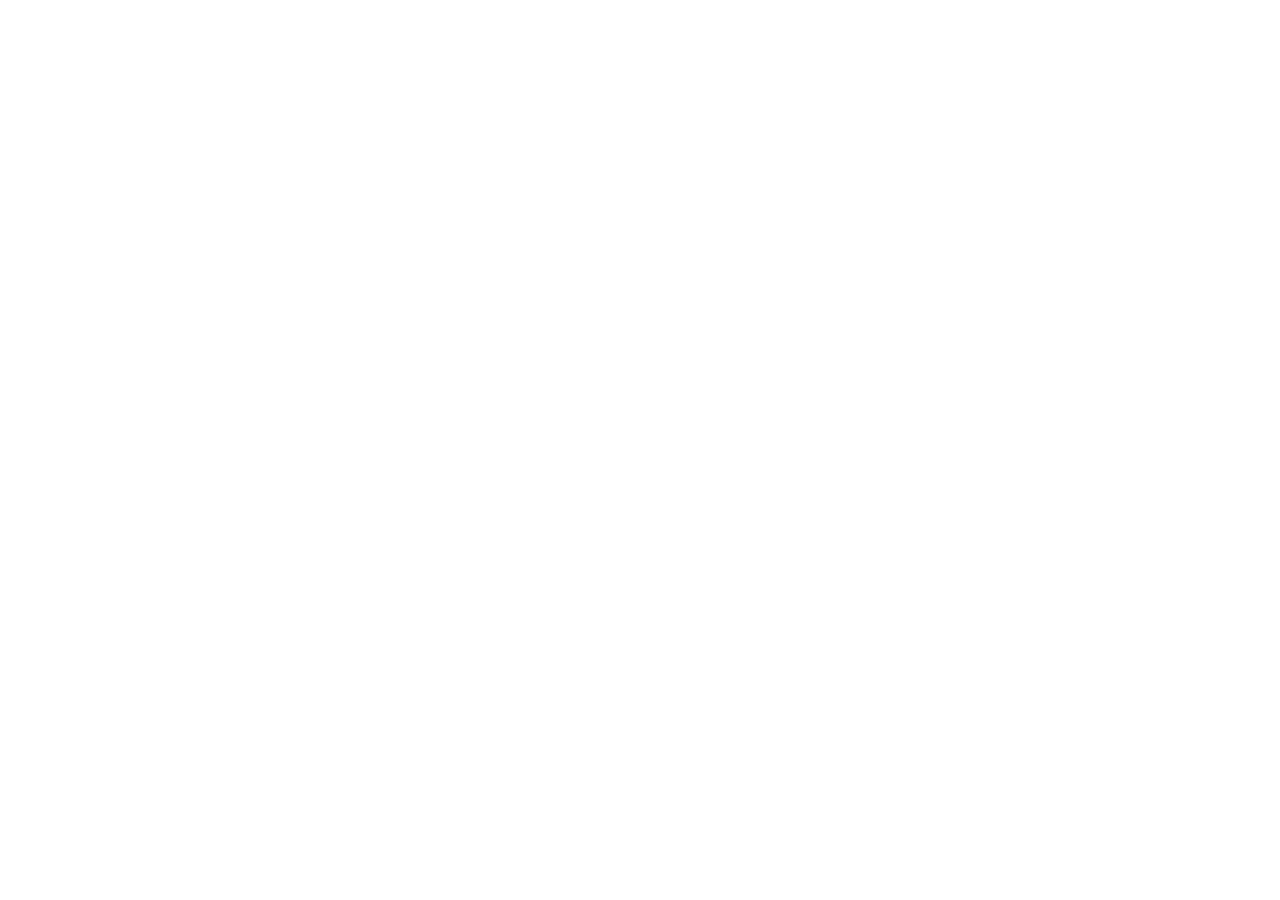
==== Css/index.html @ 1ac5e887 "completed HTML certification" ====
<!DOCTYPE html>
<html>
    <head>
        <meta charset="UTF-8">
        <meta name="viewport" content="width=device-width, initial-scale=1">
        <title>Abhijeet Deshmukh | Full-stack Developer </title>
    </head>
    <body>
        
    </body>
</html>
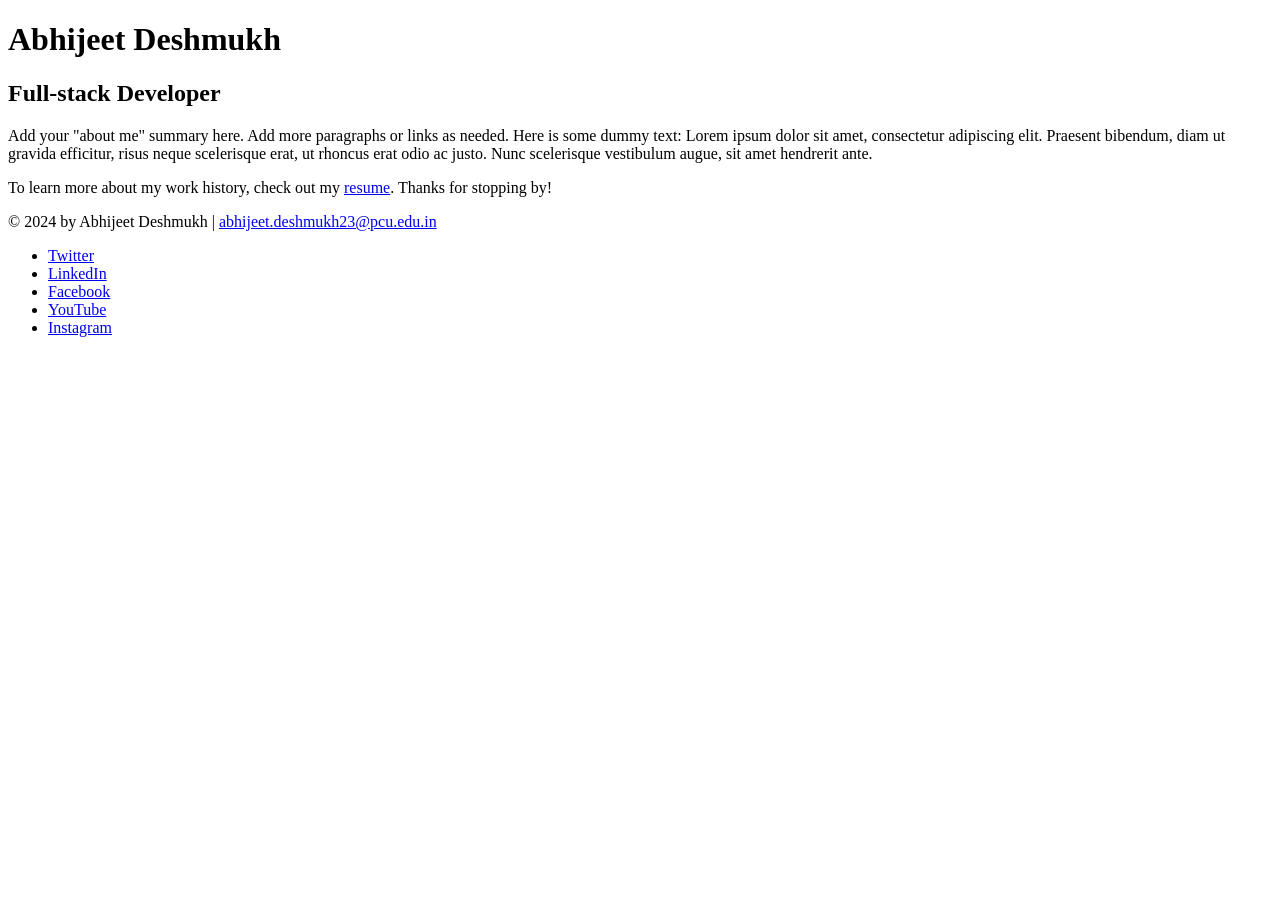
==== commit 570e7428: "Added required images and made some changes in index and html file" ====
--- a/Css/index.html
+++ b/Css/index.html
@@ -1,11 +1,53 @@
 <!DOCTYPE html>
-<html>
-    <head>
-        <meta charset="UTF-8">
-        <meta name="viewport" content="width=device-width, initial-scale=1">
-        <title>Abhijeet Deshmukh | Full-stack Developer </title>
-    </head>
-    <body>
-        
-    </body>
+<html lang="en">
+  <head>
+    <meta charset="UTF-8">
+    <meta name="viewport" content="width=device-width, initial-scale=1">
+    <title>Abhijeet Deshmukh | Full-stack Developer</title>
+  </head>
+  <body>
+    <!-- //  INTRO  // -->
+    <header>
+      <!-- Start content edits below this line. -->
+      <h1>Abhijeet Deshmukh</h1>
+      <h2>Full-stack Developer</h2>
+
+      <!-- End content edits here. -->
+    </header>
+
+    <!-- //  ABOUT ME  // -->
+    <main>
+      <!-- Start content edits below this line. -->
+      <p>Add your "about me" summary here. Add more paragraphs or links as needed. Here is some dummy text: Lorem ipsum dolor sit amet, consectetur adipiscing elit. Praesent bibendum, diam ut gravida efficitur, risus neque scelerisque erat, ut rhoncus erat odio ac justo. Nunc scelerisque vestibulum augue, sit amet hendrerit ante.</p>
+      <p>To learn more about my work history, check out my <a href="resume.html"> resume</a>. Thanks for stopping by!</p>
+
+      <!-- End content edits here. -->
+    </main>
+
+    <!-- //  FOOTER INFO, SOCIAL MEDIA  // -->
+    <footer>
+      <!-- Start content edits below this line. -->
+      <p>© 2024 by Abhijeet Deshmukh | <a href="mailto:abhijeet.deshmukh23@pcu.edu.in">abhijeet.deshmukh23@pcu.edu.in</a></p>
+
+      <!-- Add or remove any networks. -->
+      <ul>
+        <li>
+          <a href="#" target="_blank">Twitter</a>
+        </li>
+        <li>
+          <a href="#" target="_blank">LinkedIn</a>
+        </li>
+        <li>
+          <a href="#" target="_blank">Facebook</a>
+        </li>
+        <li>
+          <a href="#" target="_blank">YouTube</a>
+        </li>
+        <li>
+          <a href="#" target="_blank">Instagram</a>
+        </li>
+      </ul>
+      <!-- End content edits here. -->
+    </footer>
+  </body>
 </html>
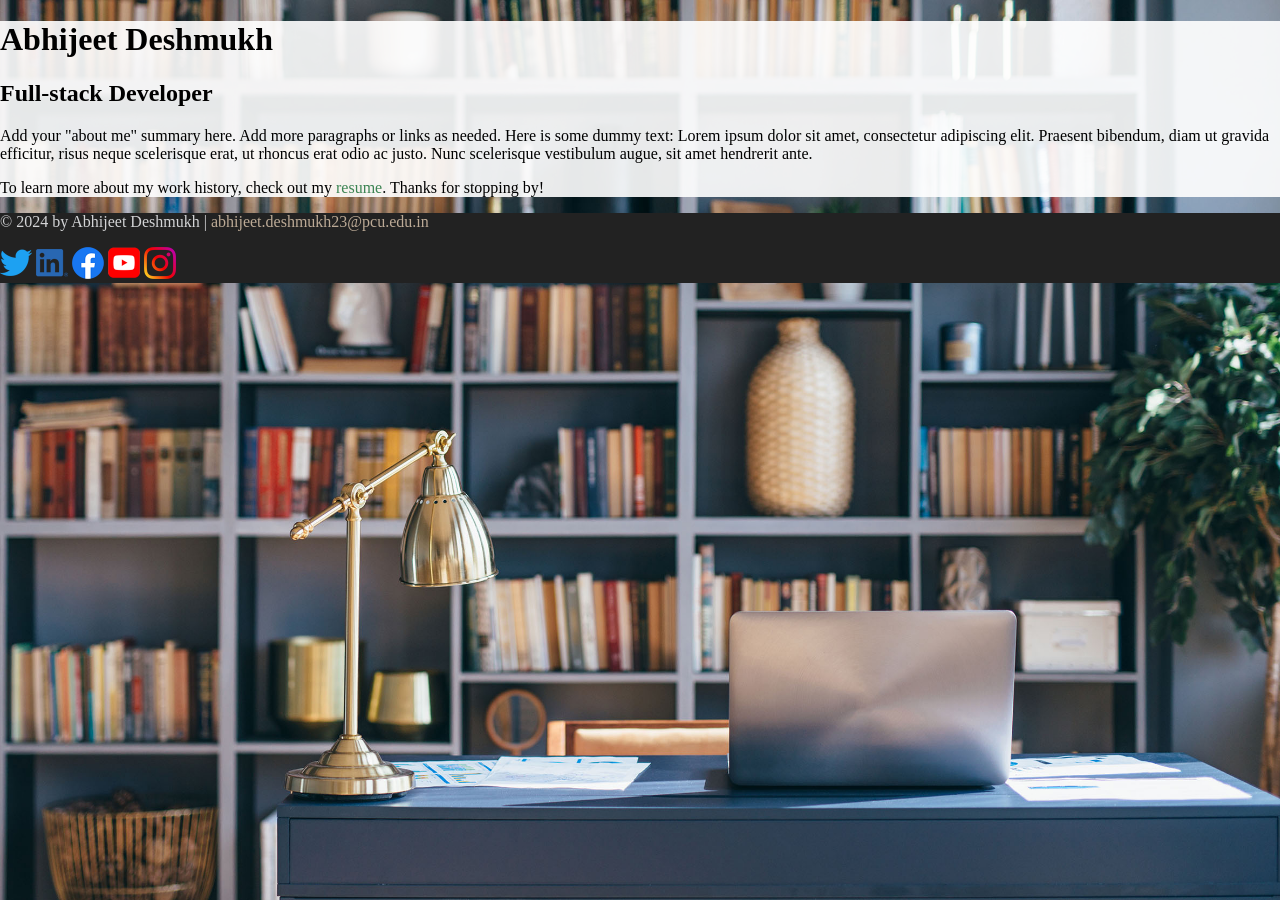
==== commit 9893cc42: "Faltu commit" ====
--- a/Css/index.html
+++ b/Css/index.html
@@ -4,25 +4,28 @@
     <meta charset="UTF-8">
     <meta name="viewport" content="width=device-width, initial-scale=1">
     <title>Abhijeet Deshmukh | Full-stack Developer</title>
+    <link rel="stylesheet" href="css/Styles.css">
   </head>
-  <body>
-    <!-- //  INTRO  // -->
-    <header>
-      <!-- Start content edits below this line. -->
-      <h1>Abhijeet Deshmukh</h1>
-      <h2>Full-stack Developer</h2>
+  <body class="home">
+    <div class="content-wrapper">
+      <!-- //  INTRO  // -->
+      <header>
+        <!-- Start content edits below this line. -->
+        <h1>Abhijeet Deshmukh</h1>
+        <h2>Full-stack Developer</h2>
 
-      <!-- End content edits here. -->
-    </header>
+        <!-- End content edits here. -->
+      </header>
 
-    <!-- //  ABOUT ME  // -->
-    <main>
-      <!-- Start content edits below this line. -->
-      <p>Add your "about me" summary here. Add more paragraphs or links as needed. Here is some dummy text: Lorem ipsum dolor sit amet, consectetur adipiscing elit. Praesent bibendum, diam ut gravida efficitur, risus neque scelerisque erat, ut rhoncus erat odio ac justo. Nunc scelerisque vestibulum augue, sit amet hendrerit ante.</p>
-      <p>To learn more about my work history, check out my <a href="resume.html"> resume</a>. Thanks for stopping by!</p>
+      <!-- //  ABOUT ME  // -->
+      <main>
+        <!-- Start content edits below this line. -->
+        <p>Add your "about me" summary here. Add more paragraphs or links as needed. Here is some dummy text: Lorem ipsum dolor sit amet, consectetur adipiscing elit. Praesent bibendum, diam ut gravida efficitur, risus neque scelerisque erat, ut rhoncus erat odio ac justo. Nunc scelerisque vestibulum augue, sit amet hendrerit ante.</p>
+        <p>To learn more about my work history, check out my <a href="resume.html"> resume</a>. Thanks for stopping by!</p>
 
-      <!-- End content edits here. -->
-    </main>
+        <!-- End content edits here. -->
+      </main>
+    </div>
 
     <!-- //  FOOTER INFO, SOCIAL MEDIA  // -->
     <footer>
@@ -30,21 +33,21 @@
       <p>© 2024 by Abhijeet Deshmukh | <a href="mailto:abhijeet.deshmukh23@pcu.edu.in">abhijeet.deshmukh23@pcu.edu.in</a></p>
 
       <!-- Add or remove any networks. -->
-      <ul>
+      <ul class="socials">
         <li>
-          <a href="#" target="_blank">Twitter</a>
+          <a href="#" target="_blank"><img src="images/icon-logo-twitter.png" alt=""></a>
         </li>
         <li>
-          <a href="#" target="_blank">LinkedIn</a>
+          <a href="#" target="_blank"><img src="images/icon-logo-linkedin.png" alt=""></a>
         </li>
         <li>
-          <a href="#" target="_blank">Facebook</a>
+          <a href="#" target="_blank"><img src="images/icon-logo-facebook.png" alt=""></a>
         </li>
         <li>
-          <a href="#" target="_blank">YouTube</a>
+          <a href="#" target="_blank"><img src="images/icon-logo-youtube.png" alt=""></a>
         </li>
         <li>
-          <a href="#" target="_blank">Instagram</a>
+          <a href="#" target="_blank"><img src="images/icon-logo-instagram.png" alt=""></a>
         </li>
       </ul>
       <!-- End content edits here. -->
--- a/Css/css/Styles.css
+++ b/Css/css/Styles.css
@@ -0,0 +1,87 @@
+/*
+COLOR PALETTE
+
+Dark green    #3c8453
+Sandy beige   #bcaa96
+Dark gray     #222222
+Light gray    #d3d4d6
+Off-white     #f6f6f6
+*/
+/* GLOBAL STYLE
+--------------------*/
+/* 
+  https://www.paulirish.com/2012/box-sizing-border-box-ftw/
+*/
+html {
+    box-sizing: border-box;
+  }
+  *, *:before, *:after {
+    box-sizing: inherit;
+}
+html, body{
+    height: 100%;
+}
+body {
+    background: #f6f6f6;
+    margin: 0;
+}
+/* links*/
+a{
+    color: #3c8453;
+    text-decoration: none;
+}
+a:hover{
+    color: #bcaa96;
+}
+footer a{
+    color: #bcaa96;
+}
+footer a:hover{
+    color: #3c8453;
+}
+.btn{
+    background:#3c8453;
+    color:#f6f6f6;
+    text-decoration: none;
+}
+
+/* HOME
+--------------------*/
+.home{
+    background: url(../images/bg-home-office-bookshelf.jpg) no-repeat;
+    background-size: cover;
+}
+.home .content-wrapper{
+    background: rgb(255 255 255/0.9);
+}
+/* RESUME
+--------------------*/
+
+/* Profile
+--------------------*/
+
+/* Projects
+--------------------*/
+
+/* Work Experiences
+--------------------*/
+
+/* Education
+--------------------*/
+
+/* FOOTER
+--------------------*/
+footer{
+    background: #222;
+    color: #d3d4d6;
+}
+.socials{
+    list-style-type: none;
+    padding: 0;
+}
+.socials li{
+    display: inline-block;
+}
+.socials img{
+    width: 32px;
+}
